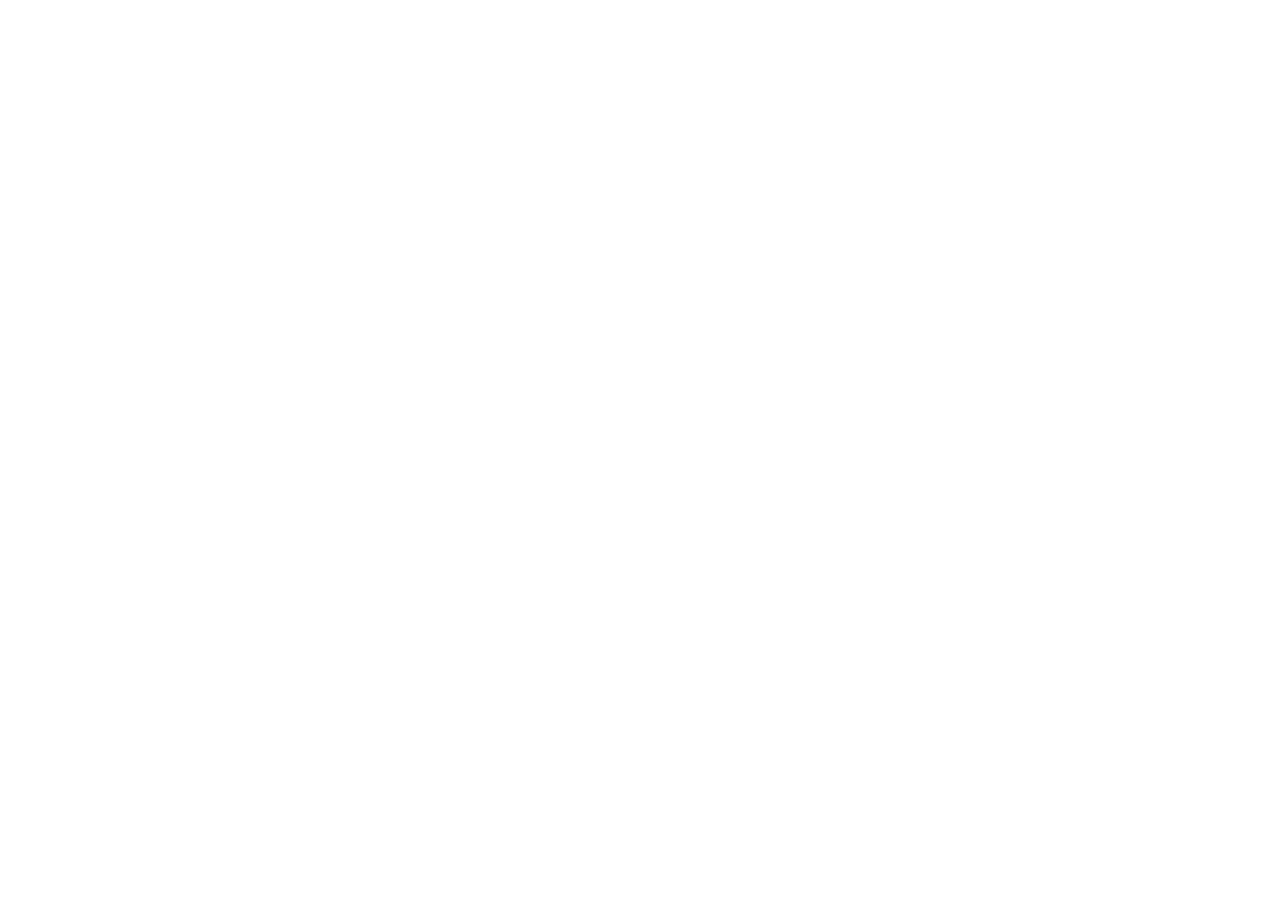
==== admin.html @ d90a53f6 "first commit" ====
<!DOCTYPE html>
<html lang="en">
<head>
    <meta charset="UTF-8">
    <meta name="viewport" content="width=device-width, initial-scale=1.0">
    <title>Area Administrativa</title>
</head>
<body>
    
</body>
</html>
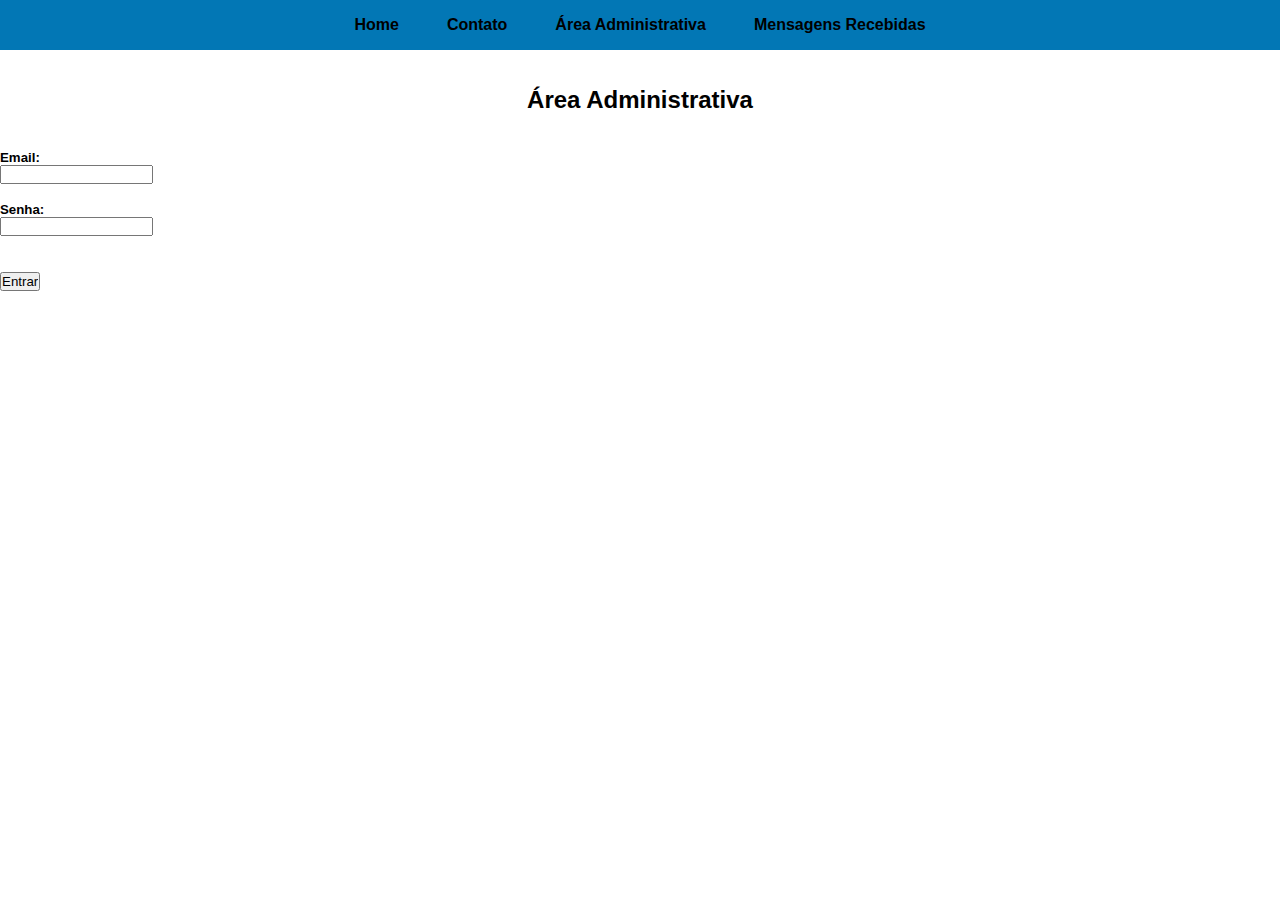
==== commit cc0febe7: "Merge pull request #2 from HerculesAragao/master" ====
--- a/admin.html
+++ b/admin.html
@@ -3,9 +3,37 @@
 <head>
     <meta charset="UTF-8">
     <meta name="viewport" content="width=device-width, initial-scale=1.0">
+    <link rel="stylesheet" href="admin.css">
     <title>Area Administrativa</title>
 </head>
 <body>
-    
+    <div id="menu">
+        <ul>
+            <li><a href="index.html">Home</a></li>
+            <li><a href="contato.html">Contato</a></li>
+            <li><a href="admin.html">Área Administrativa</a></li>
+            <li><a href="mensagem.html">Mensagens Recebidas</a></li>
+        </ul>
+    </div>
+    <br>
+    <br>
+    <h2>Área Administrativa</h2>
+    <div>
+        <form>
+            <br>
+            <br>
+            <form autocomplete="on" method="get" target="_blank"></form>
+            <h5>Email: </h5><input type="email" id="email" required>
+            <br>
+            <br>
+            <h5>Senha: </h5><input type="password" id="pw" required>
+        </form>
+    </div>
+    <br>
+    <br>
+    <div>
+        <input type="submit" value="Entrar">
+    </div>
+    <a href="admin2.html"></a>
 </body>
 </html>--- a/admin.css
+++ b/admin.css
@@ -0,0 +1,50 @@
+:root{
+    --primary-color: #ffffff;
+}
+body{
+    background-color: var(--primary-color);
+    text-align: left;
+}
+* {
+    font-family: Helvetica;
+    margin: 0;
+    padding: 0;
+}
+
+#menu {
+    background-color: #0277B5;
+    color: #fff;
+    display: flex;
+    justify-content: center; /* Alteração aqui para centralizar o conteúdo */
+    align-items: center;
+}
+
+#menu ul {
+    display: flex;
+    list-style: none;
+}
+
+#menu ul li {
+    padding: 1em;
+    margin: 0 .5em; 
+    white-space: nowrap;
+    text-align: center;
+    align-items: center;
+    border-radius: 3px;
+}
+
+#menu ul li a {
+    font-weight: bold;
+    text-decoration: none;
+    color: #000;
+    white-space: nowrap;
+    display: block;
+}
+
+#menu ul li:hover a {
+    color: #fff;
+}
+
+h2 {
+    text-align: center;
+}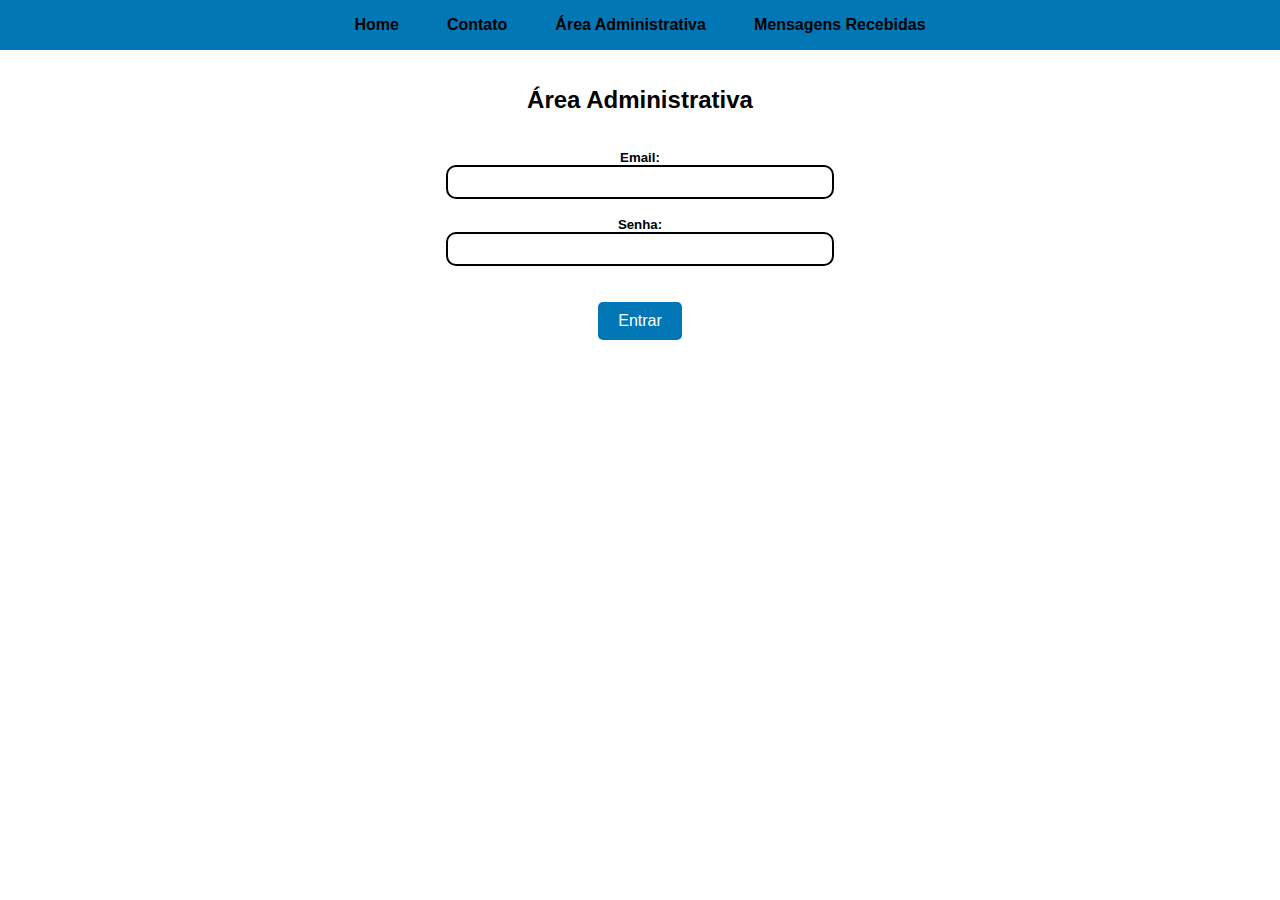
==== commit 2dcde2ab: "área administrativa" ====
--- a/admin.html
+++ b/admin.html
@@ -32,7 +32,7 @@
     <br>
     <br>
     <div>
-        <input type="submit" value="Entrar">
+        <input class="Entrar" type="submit" value="Entrar">
     </div>
     <a href="admin2.html"></a>
 </body>
--- a/admin.css
+++ b/admin.css
@@ -3,7 +3,7 @@
 }
 body{
     background-color: var(--primary-color);
-    text-align: left;
+    text-align: center;
 }
 * {
     font-family: Helvetica;
@@ -47,4 +47,32 @@
 
 h2 {
     text-align: center;
-}+}
+.Entrar{
+    padding: 10px 20px; /* Ajuste o padding conforme necessário */
+    font-size: 16px;   /* Ajuste o tamanho da fonte conforme necessário */
+    cursor: pointer;
+    background-color: #0277B5; /* Cor de fundo */
+    color: white; /* Cor do texto */
+    border: none; /* Remover borda */
+    border-radius: 5px; /* Borda arredondada */
+    transition: background-color 0.3s ease;
+}
+.Entrar:hover{
+    background-color: #02a6b5;
+}
+#email{
+    width: 30%;
+    height: 30px;
+    border: 2px solid #000;
+    border-radius: 10px;
+    resize: none;
+
+}
+#pw{
+    width: 30%;
+    height: 30px;
+    border: 2px solid #000;
+    border-radius: 10px;
+    resize: none;
+}
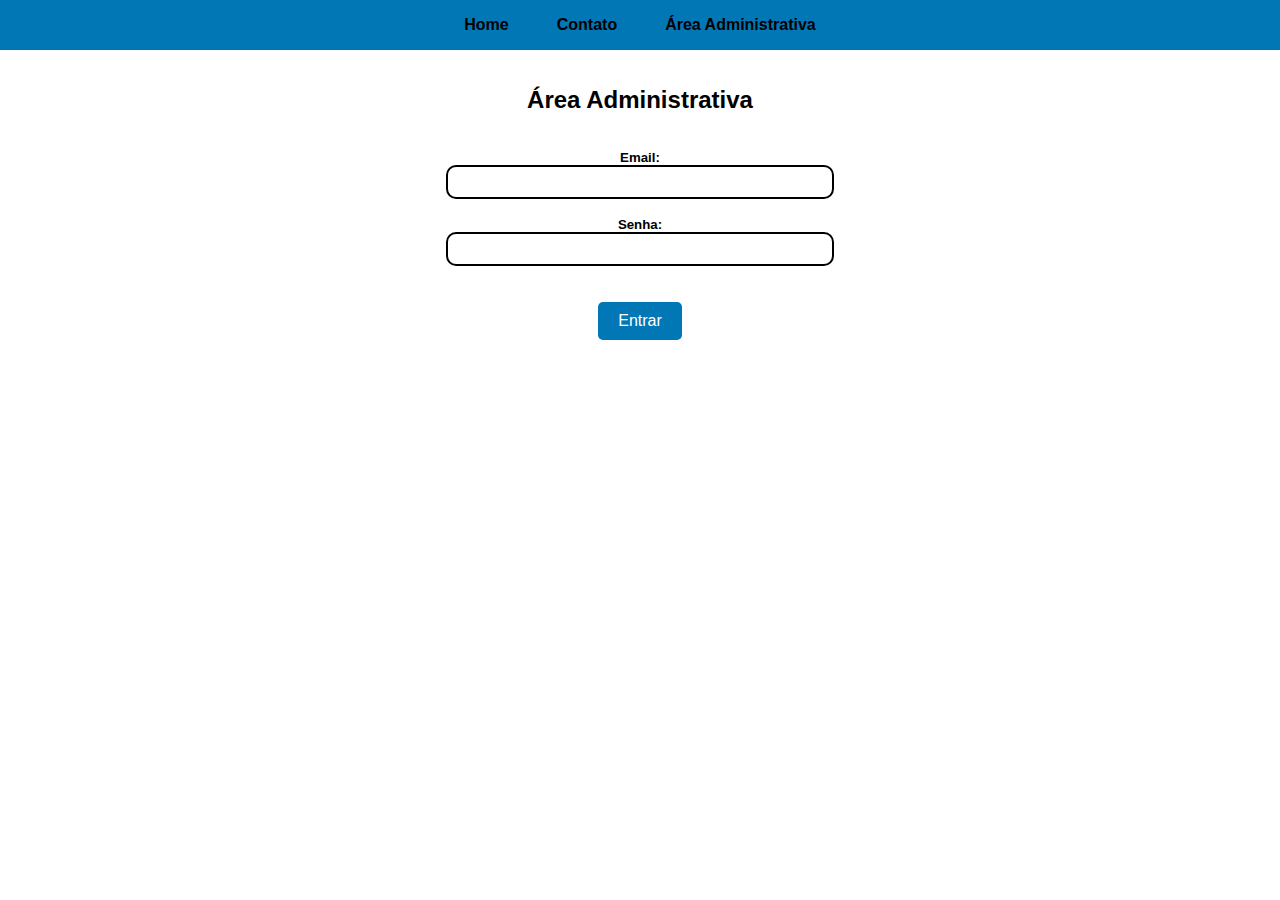
==== commit a72eed5c: "comentando as tags a no final das paginas html, removendo a opção mensagens do menu e acrescentando " ====
--- a/admin.html
+++ b/admin.html
@@ -12,7 +12,6 @@
             <li><a href="index.html">Home</a></li>
             <li><a href="contato.html">Contato</a></li>
             <li><a href="admin.html">Área Administrativa</a></li>
-            <li><a href="mensagem.html">Mensagens Recebidas</a></li>
         </ul>
     </div>
     <br>
@@ -34,6 +33,6 @@
     <div>
         <input class="Entrar" type="submit" value="Entrar">
     </div>
-    <a href="admin2.html"></a>
+    <!-- <a href="admin2.html"></a> -->
 </body>
 </html>